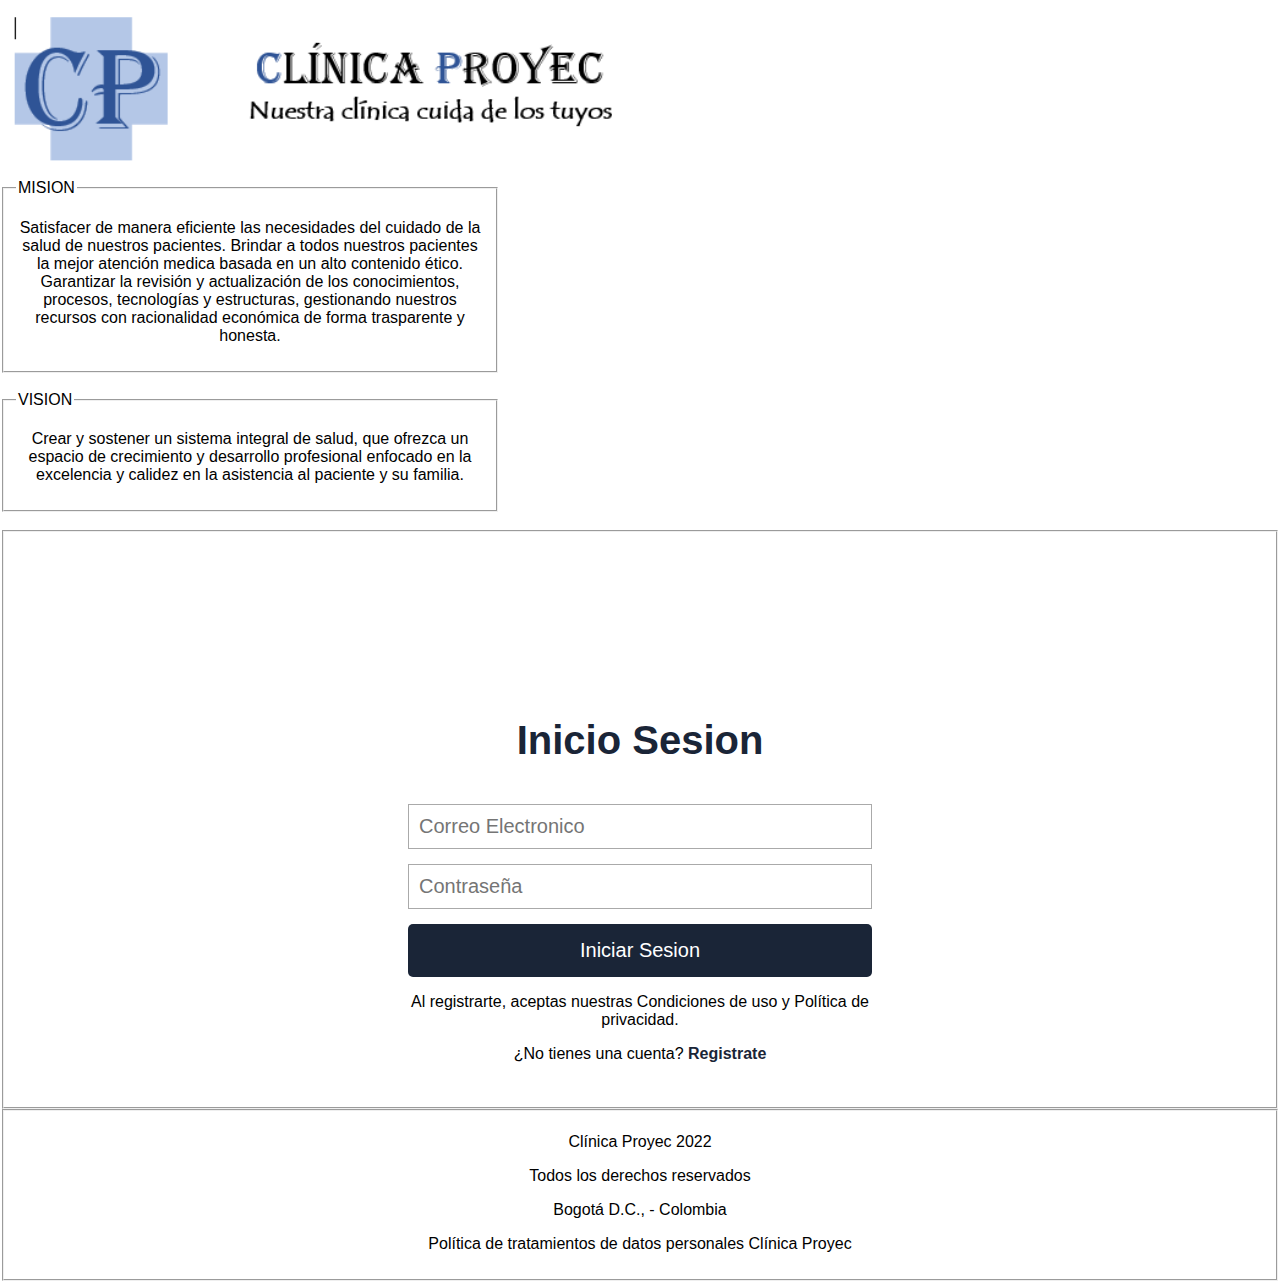
==== index.html @ b4f18d2c "cambios en el index" ====
<!DOCTYPE html>
<html lang="en">
<head>
    <meta charset="UTF-8">
    <meta http-equiv="X-UA-Compatible" content="IE=edge">
    <meta name="viewport" content="width=device-width, initial-scale=1.0">
    <title>Clinica Proyec</title>
    <link rel="stylesheet" href="/css/MiEstilo.css">
</head>
<body>
    <img src="/img/Logo.PNG" alt="" width="50%" height="50%">
    <div class="mision">
    <fieldset>
    <legend>MISION</legend>
        <P>Satisfacer de manera eficiente las necesidades del cuidado de la salud de nuestros pacientes. 
            Brindar a todos nuestros pacientes la mejor atención medica basada en un alto contenido ético.
            Garantizar la revisión y actualización de los conocimientos, procesos, tecnologías y estructuras,
             gestionando nuestros recursos con racionalidad económica de forma trasparente y honesta.
            </P>
    </fieldset><br>

    <fieldset>
    <legend>VISION</legend>
            <P>Crear y sostener un sistema integral de salud, que ofrezca un espacio de crecimiento y desarrollo
               profesional enfocado en la excelencia y calidez en la asistencia al paciente y su familia.</P>
    </fieldset><br> 
</div>
    <fieldset>
    <form class="formulario ">
    
        <h1>Inicio Sesion</h1>
         <div class="contenedor">
         
         
             
             <div class="input-contenedor">
             <i class="fas fa-envelope icon"></i>
             <input type="text" placeholder="Correo Electronico">
             
             </div>
             
             <div class="input-contenedor">
            <i class="fas fa-key icon"></i>
             <input type="password" placeholder="Contraseña">
             
             </div>
             <input type="submit" value="Iniciar Sesion" class="button">
             <p>Al registrarte, aceptas nuestras Condiciones de uso y Política de privacidad.</p>
             <p>¿No tienes una cuenta? <a class="link" href="registro.html">Registrate </a></p>
         </div>
        </fieldset>
        </form>
</body>
<footer>
    <fieldset>
    <p>Clínica Proyec 2022 </p>
    <p>Todos los derechos reservados </p>
    <p>Bogotá D.C., - Colombia </p>
    <p>Política de tratamientos de datos personales Clínica Proyec </p>
    </fieldset>
</footer>    
</html>
---- css/MiEstilo.css ----
* {
    font-family: sans-serif; /* Change your font family */
  }
  
  .content-table {
    border-collapse: collapse;
    margin: 25px 0;
    font-size: 0.9em;
    min-width: 400px;
    border-radius: 5px 5px 0 0;
    overflow: hidden;
    box-shadow: 0 0 20px rgba(0, 0, 0, 0.15);
  }
  
  .content-table thead tr {
    background-color: #009879;
    color: #ffffff;
    text-align: left;
    font-weight: bold;
  }
  
  .content-table th,
  .content-table td {
    padding: 12px 15px;
  }
  
  .content-table tbody tr {
    border-bottom: 1px solid #dddddd;
  }
  
  .content-table tbody tr:nth-of-type(even) {
    background-color: #f3f3f3;
  }
  
  .content-table tbody tr:last-of-type {
    border-bottom: 2px solid #009879;
  }
  
  .content-table tbody tr.active-row {
    font-weight: bold;
    color: #009879;
  }


/* Estilos para index "Inicio de sesion" */

  body {
    font-family: Arial, Helvetica, sans-serif;
    margin: 0;
   background: url(imagen.jpg);
    background-size: cover;
    background-attachment: fixed;
}
* {
    box-sizing: border-box;
}
.contenedor{
    width: 100%;
    padding: 15px;
}
.formulario{
    background: #fff;
    margin-top:  150px;
    padding: 3px;
}
h1{
    text-align: center;
    color: #1a2537;
    font-size: 40px;
}
input[type="text"],
input[type="password"]{
    font-size: 20px;
    width: 82%;
    padding: 10px;
    border: none;
}
.input-contenedor{
    margin-bottom: 15px;
    border: 1px solid #aaa;
}
.icon{
    min-width: 50px;
    text-align: center;
    color: #999;
}
.button{
    border: none;
    width: 100%;
    color: white;
    font-size: 20px;
    background:  #1a2537;
    padding: 15px 20px;
    border-radius: 5px;
    cursor: pointer;
}
.button:hover{
    background: cadetblue;
}
p{
    text-align: center;
}
.link{
    text-decoration: none;
      color: #1a2537;
    font-weight: 600;
}
.link:hover{
     color: cadetblue;
}
@media(min-width:768px)
{
    .formulario{
        margin: auto;
        width: 500px;
        margin-top: 150px;
        border-radius: 2%;
    }
}

/* Estilos para index.html / mision */
.mision {
    width: 500px;
    text-align: left;
    




}
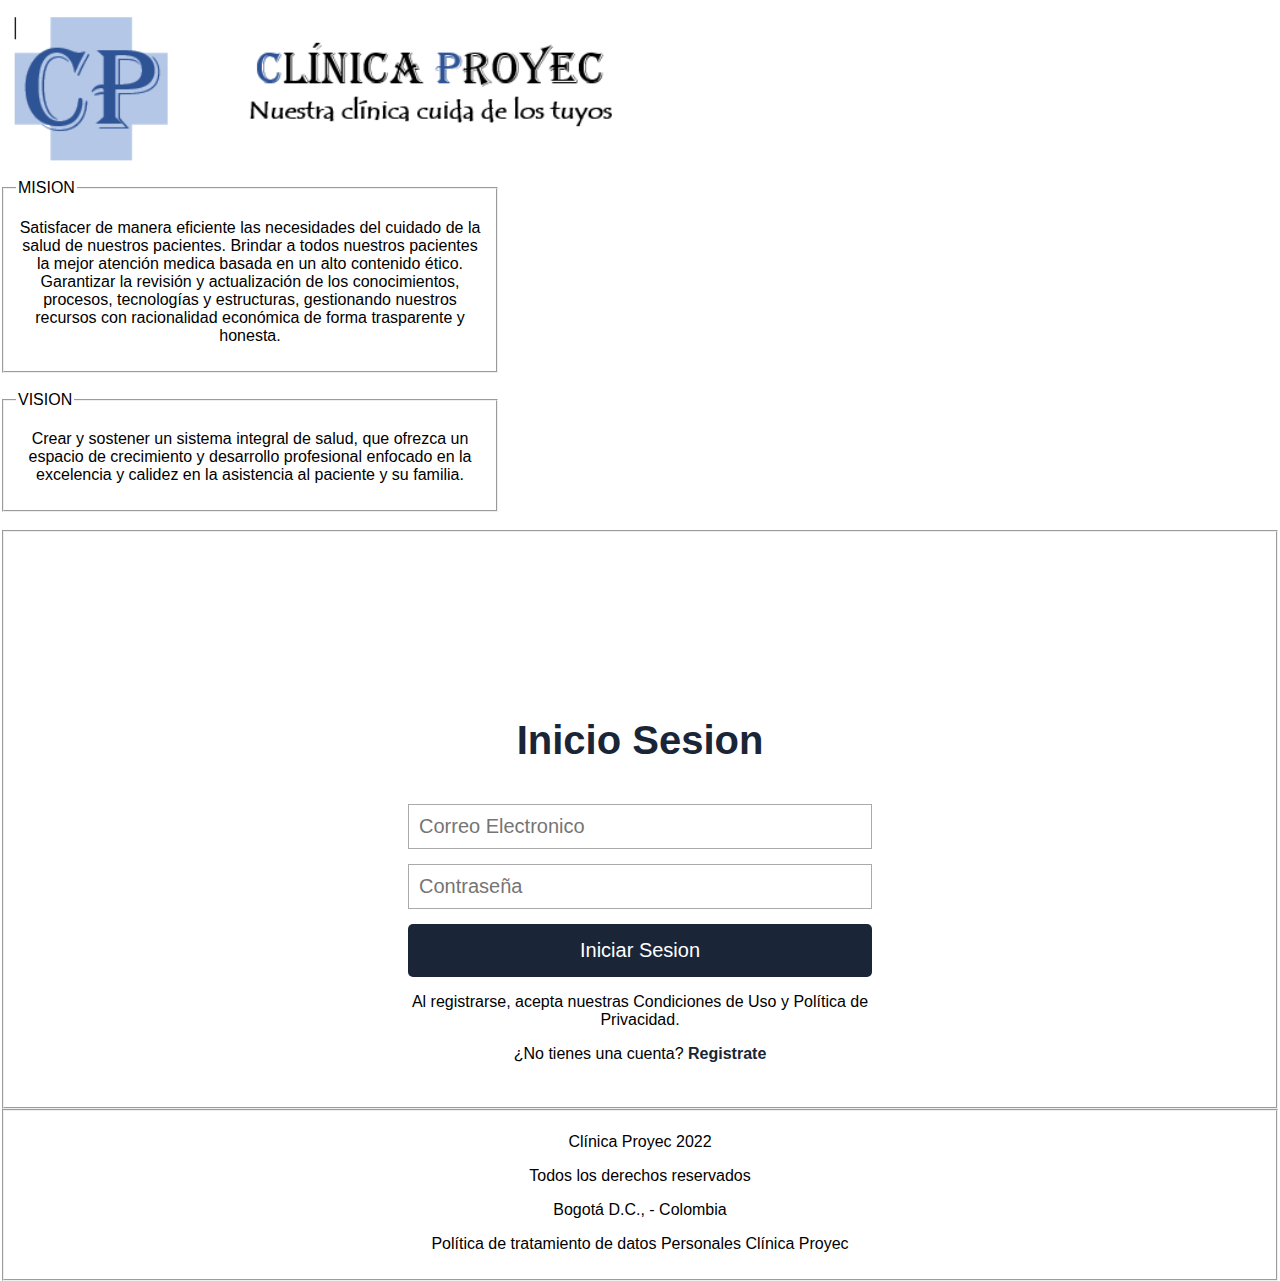
==== commit 6cf589a4: "BLABANLA" ====
--- a/index.html
+++ b/index.html
@@ -45,7 +45,7 @@
              
              </div>
              <input type="submit" value="Iniciar Sesion" class="button">
-             <p>Al registrarte, aceptas nuestras Condiciones de uso y Política de privacidad.</p>
+             <p>Al registrarse, acepta nuestras Condiciones de Uso y Política de Privacidad.</p>
              <p>¿No tienes una cuenta? <a class="link" href="registro.html">Registrate </a></p>
          </div>
         </fieldset>
@@ -56,7 +56,7 @@
     <p>Clínica Proyec 2022 </p>
     <p>Todos los derechos reservados </p>
     <p>Bogotá D.C., - Colombia </p>
-    <p>Política de tratamientos de datos personales Clínica Proyec </p>
+    <p>Política de tratamiento de datos Personales Clínica Proyec </p>
     </fieldset>
 </footer>    
 </html>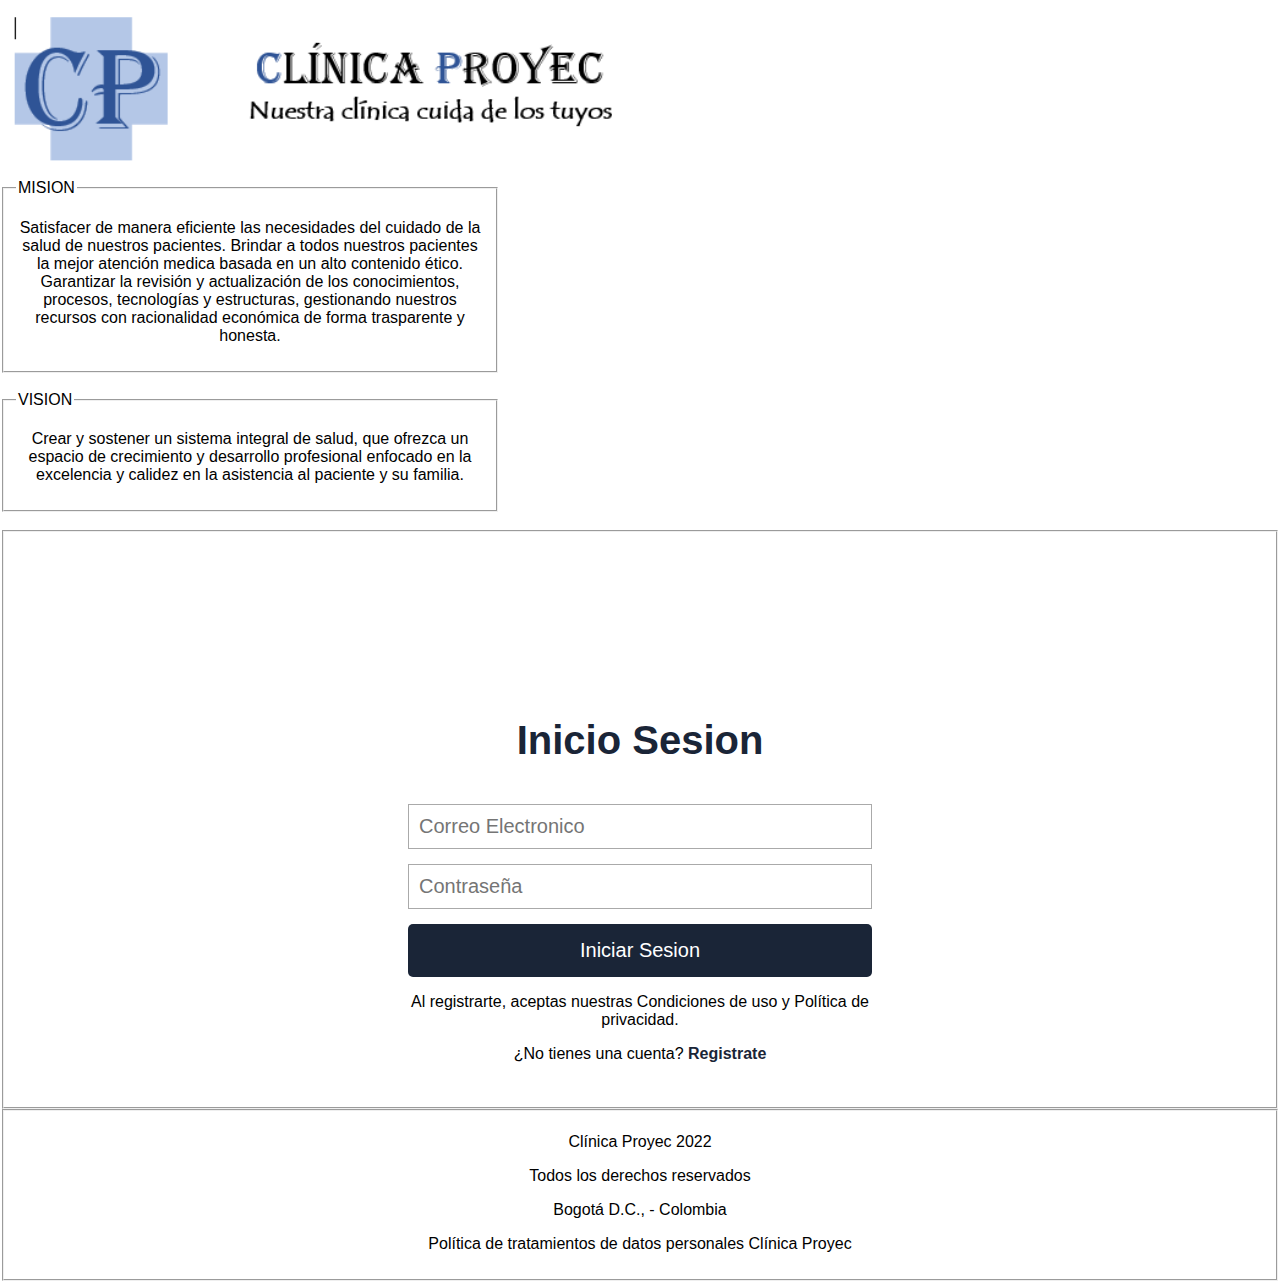
==== commit 31813d83: "Merge branch 'master' of https://github.com/M1lenaLopez/Proyecto-Clinica" ====
--- a/index.html
+++ b/index.html
@@ -45,7 +45,7 @@
              
              </div>
              <input type="submit" value="Iniciar Sesion" class="button">
-             <p>Al registrarse, acepta nuestras Condiciones de Uso y Política de Privacidad.</p>
+             <p>Al registrarte, aceptas nuestras Condiciones de uso y Política de privacidad.</p>
              <p>¿No tienes una cuenta? <a class="link" href="registro.html">Registrate </a></p>
          </div>
         </fieldset>
@@ -56,7 +56,7 @@
     <p>Clínica Proyec 2022 </p>
     <p>Todos los derechos reservados </p>
     <p>Bogotá D.C., - Colombia </p>
-    <p>Política de tratamiento de datos Personales Clínica Proyec </p>
+    <p>Política de tratamientos de datos personales Clínica Proyec </p>
     </fieldset>
 </footer>    
 </html>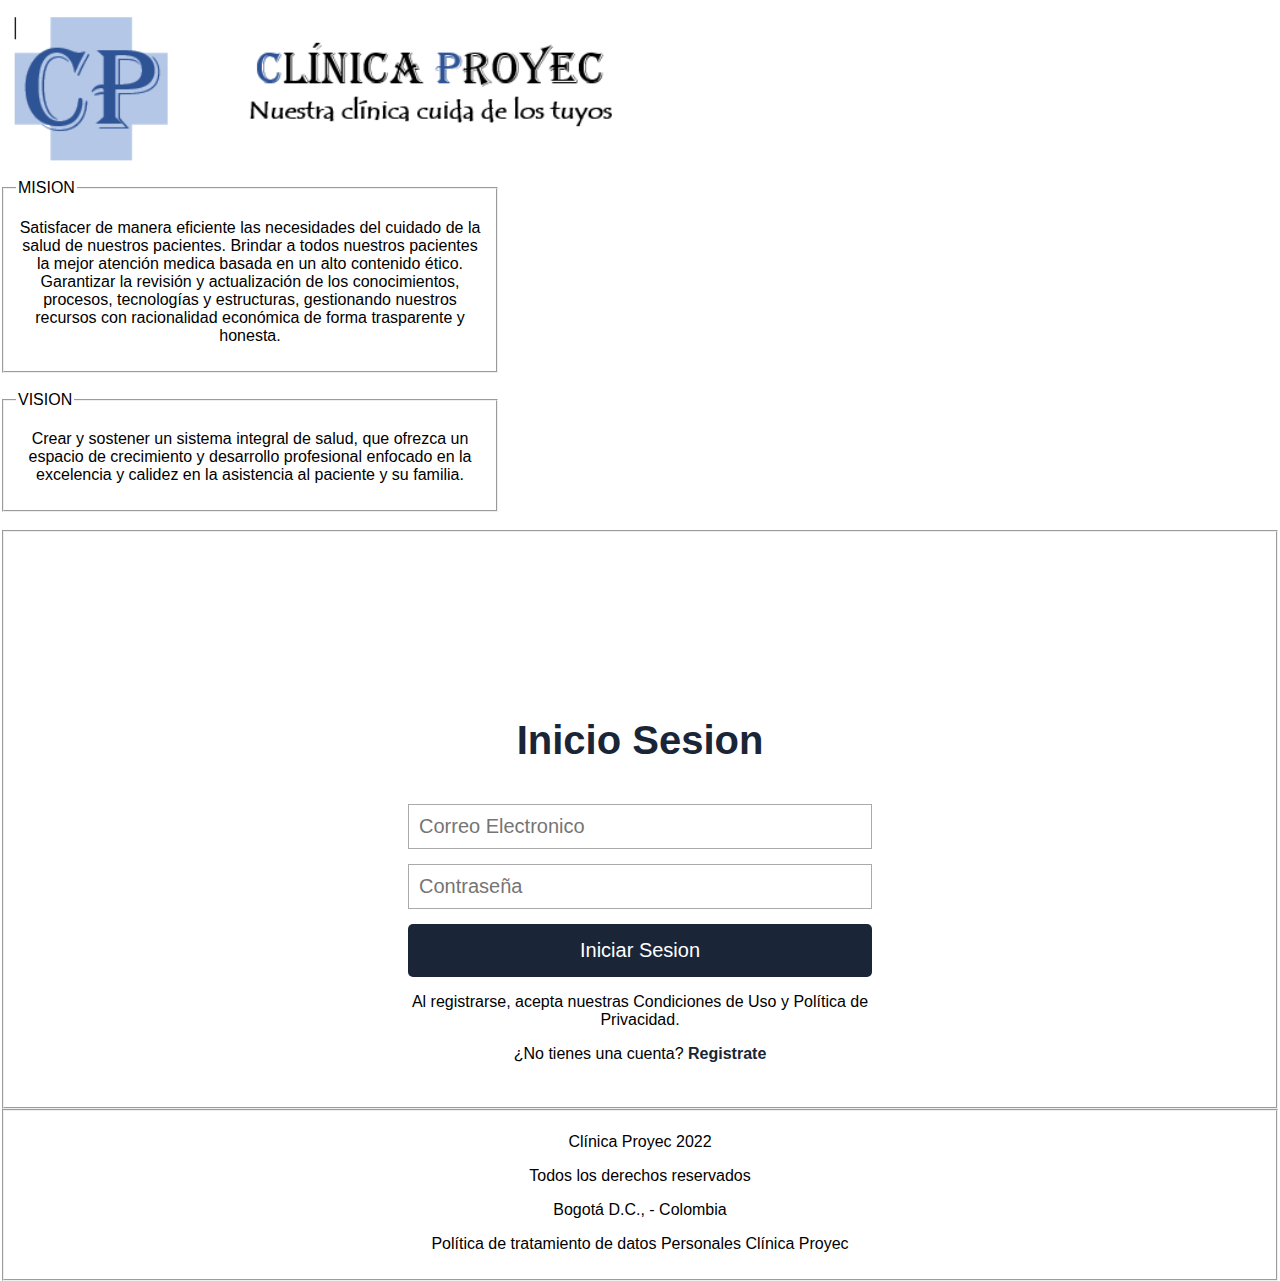
==== commit 966c1283: "hola" ====
--- a/index.html
+++ b/index.html
@@ -45,18 +45,19 @@
              
              </div>
              <input type="submit" value="Iniciar Sesion" class="button">
-             <p>Al registrarte, aceptas nuestras Condiciones de uso y Política de privacidad.</p>
+             <p>Al registrarse, acepta nuestras Condiciones de Uso y Política de Privacidad.</p>
              <p>¿No tienes una cuenta? <a class="link" href="registro.html">Registrate </a></p>
          </div>
         </fieldset>
         </form>
 </body>
 <footer>
+
     <fieldset>
     <p>Clínica Proyec 2022 </p>
     <p>Todos los derechos reservados </p>
     <p>Bogotá D.C., - Colombia </p>
-    <p>Política de tratamientos de datos personales Clínica Proyec </p>
+    <p>Política de tratamiento de datos Personales Clínica Proyec </p>
     </fieldset>
 </footer>    
 </html>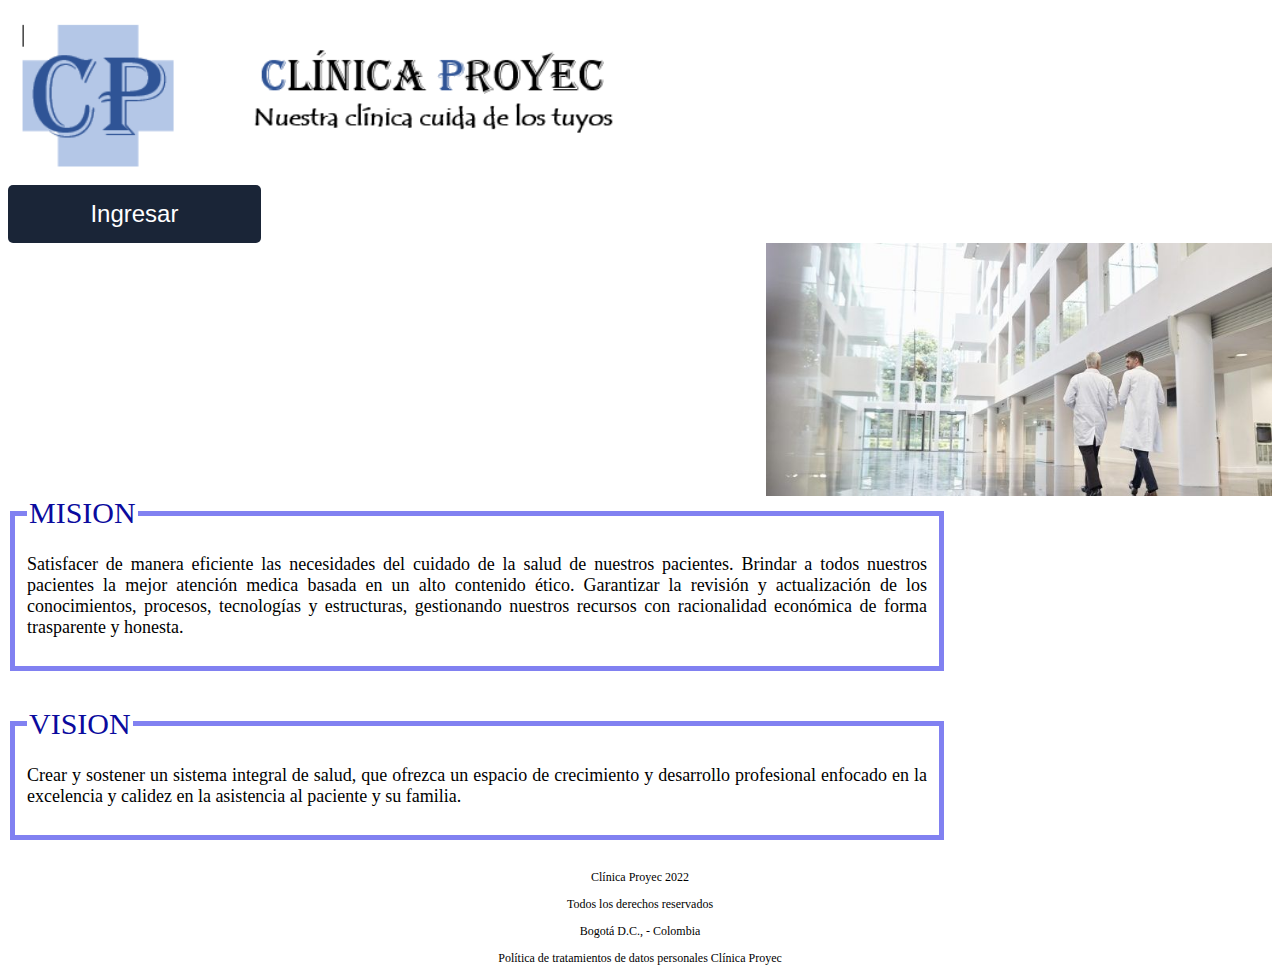
==== commit beddd079: "cam1" ====
--- a/index.html
+++ b/index.html
@@ -9,55 +9,37 @@
 </head>
 <body>
     <img src="/img/Logo.PNG" alt="" width="50%" height="50%">
-    <div class="mision">
-    <fieldset>
-    <legend>MISION</legend>
-        <P>Satisfacer de manera eficiente las necesidades del cuidado de la salud de nuestros pacientes. 
-            Brindar a todos nuestros pacientes la mejor atención medica basada en un alto contenido ético.
-            Garantizar la revisión y actualización de los conocimientos, procesos, tecnologías y estructuras,
-             gestionando nuestros recursos con racionalidad económica de forma trasparente y honesta.
-            </P>
-    </fieldset><br>
+    <form action="/vistas/Autenticación" method="get">
+        <input type="submit" value="Ingresar" class="button" id="ingresar">
+    <div class="contenedor">
+        <img src="/img/imagen (1).jpg" alt="" width="50%" height="50%" id="imagen1">
 
-    <fieldset>
-    <legend>VISION</legend>
-            <P>Crear y sostener un sistema integral de salud, que ofrezca un espacio de crecimiento y desarrollo
-               profesional enfocado en la excelencia y calidez en la asistencia al paciente y su familia.</P>
-    </fieldset><br> 
+        <div class="misionyVision">
+            <fieldset>
+                <legend class="mision">MISION</legend>
+                    <P id="mision"> Satisfacer de manera eficiente las necesidades del 
+                        cuidado de la salud de nuestros pacientes. 
+                        Brindar a todos nuestros pacientes la mejor atención medica basada en un alto contenido ético.
+                        Garantizar la revisión y actualización de los conocimientos, procesos, tecnologías y estructuras,
+                         gestionando nuestros recursos con racionalidad económica de forma trasparente y honesta.
+                        </P>
+            </fieldset><br><br>
+            <fieldset>
+                <legend>VISION</legend>
+                        <P id="vision">Crear y sostener un sistema integral de salud, que ofrezca un espacio de crecimiento y desarrollo
+                           profesional enfocado en la excelencia y calidez en la asistencia al paciente y su familia.</P>
+            </fieldset><br> 
+
+
 </div>
-    <fieldset>
-    <form class="formulario ">
-    
-        <h1>Inicio Sesion</h1>
-         <div class="contenedor">
-         
-         
-             
-             <div class="input-contenedor">
-             <i class="fas fa-envelope icon"></i>
-             <input type="text" placeholder="Correo Electronico">
-             
-             </div>
-             
-             <div class="input-contenedor">
-            <i class="fas fa-key icon"></i>
-             <input type="password" placeholder="Contraseña">
-             
-             </div>
-             <input type="submit" value="Iniciar Sesion" class="button">
-             <p>Al registrarse, acepta nuestras Condiciones de Uso y Política de Privacidad.</p>
-             <p>¿No tienes una cuenta? <a class="link" href="registro.html">Registrate </a></p>
-         </div>
-        </fieldset>
-        </form>
+
+</form>
 </body>
-<footer>
-
-    <fieldset>
+<footer id="copyright">
     <p>Clínica Proyec 2022 </p>
     <p>Todos los derechos reservados </p>
     <p>Bogotá D.C., - Colombia </p>
-    <p>Política de tratamiento de datos Personales Clínica Proyec </p>
-    </fieldset>
+    <p>Política de tratamientos de datos personales Clínica Proyec </p>
+   
 </footer>    
 </html>--- a/css/MiEstilo.css
+++ b/css/MiEstilo.css
@@ -1,130 +1,58 @@
-* {
-    font-family: sans-serif; /* Change your font family */
-  }
-  
-  .content-table {
-    border-collapse: collapse;
-    margin: 25px 0;
-    font-size: 0.9em;
-    min-width: 400px;
-    border-radius: 5px 5px 0 0;
-    overflow: hidden;
-    box-shadow: 0 0 20px rgba(0, 0, 0, 0.15);
-  }
-  
-  .content-table thead tr {
-    background-color: #009879;
-    color: #ffffff;
-    text-align: left;
-    font-weight: bold;
-  }
-  
-  .content-table th,
-  .content-table td {
-    padding: 12px 15px;
-  }
-  
-  .content-table tbody tr {
-    border-bottom: 1px solid #dddddd;
-  }
-  
-  .content-table tbody tr:nth-of-type(even) {
-    background-color: #f3f3f3;
-  }
-  
-  .content-table tbody tr:last-of-type {
-    border-bottom: 2px solid #009879;
-  }
-  
-  .content-table tbody tr.active-row {
-    font-weight: bold;
-    color: #009879;
-  }
+
+legend {
+    font-family: algerian;
+    font-size: 30px;
+    color: rgb(11, 11, 158);
+}
+
+  fieldset {
+    border: 5px solid rgb(129, 129, 241); 
+    width: 900px;
+   
+  } /* 
+.contenedor {
+    display: flex;
+   
+
+} 
+
+.iniciDeSesion {
+   flex-direction:column;
+   
+} */
+#mision{
+    font-size: 18px;
+    font-family: lucida calligraphy;
+    text-align: justify;
+}
+#vision{
+    font-size: 18px;
+    font-family: lucida calligraphy;
+    text-align: justify;
+}
 
 
-/* Estilos para index "Inicio de sesion" */
-
-  body {
-    font-family: Arial, Helvetica, sans-serif;
-    margin: 0;
-   background: url(imagen.jpg);
-    background-size: cover;
-    background-attachment: fixed;
+#copyright{
+    font-size: 12px;
+    font-family: Calibri;
+    text-align: center;
 }
-* {
-    box-sizing: border-box;
+#imagen1{
+    width: 40%;
+    height: 40%;
+    float: right;
+    flex-direction: column;
 }
-.contenedor{
-    width: 100%;
-    padding: 15px;
-}
-.formulario{
-    background: #fff;
-    margin-top:  150px;
-    padding: 3px;
-}
-h1{
-    text-align: center;
-    color: #1a2537;
-    font-size: 40px;
-}
-input[type="text"],
-input[type="password"]{
-    font-size: 20px;
-    width: 82%;
-    padding: 10px;
+#ingresar{
     border: none;
-}
-.input-contenedor{
-    margin-bottom: 15px;
-    border: 1px solid #aaa;
-}
-.icon{
-    min-width: 50px;
-    text-align: center;
-    color: #999;
-}
-.button{
-    border: none;
-    width: 100%;
+    width: 20%;
     color: white;
-    font-size: 20px;
+    font-size: 24px;
     background:  #1a2537;
     padding: 15px 20px;
     border-radius: 5px;
     cursor: pointer;
-}
-.button:hover{
-    background: cadetblue;
-}
-p{
-    text-align: center;
-}
-.link{
-    text-decoration: none;
-      color: #1a2537;
-    font-weight: 600;
-}
-.link:hover{
-     color: cadetblue;
-}
-@media(min-width:768px)
-{
-    .formulario{
-        margin: auto;
-        width: 500px;
-        margin-top: 150px;
-        border-radius: 2%;
-    }
+
 }
 
-/* Estilos para index.html / mision */
-.mision {
-    width: 500px;
-    text-align: left;
-    
 
-
-
-
-}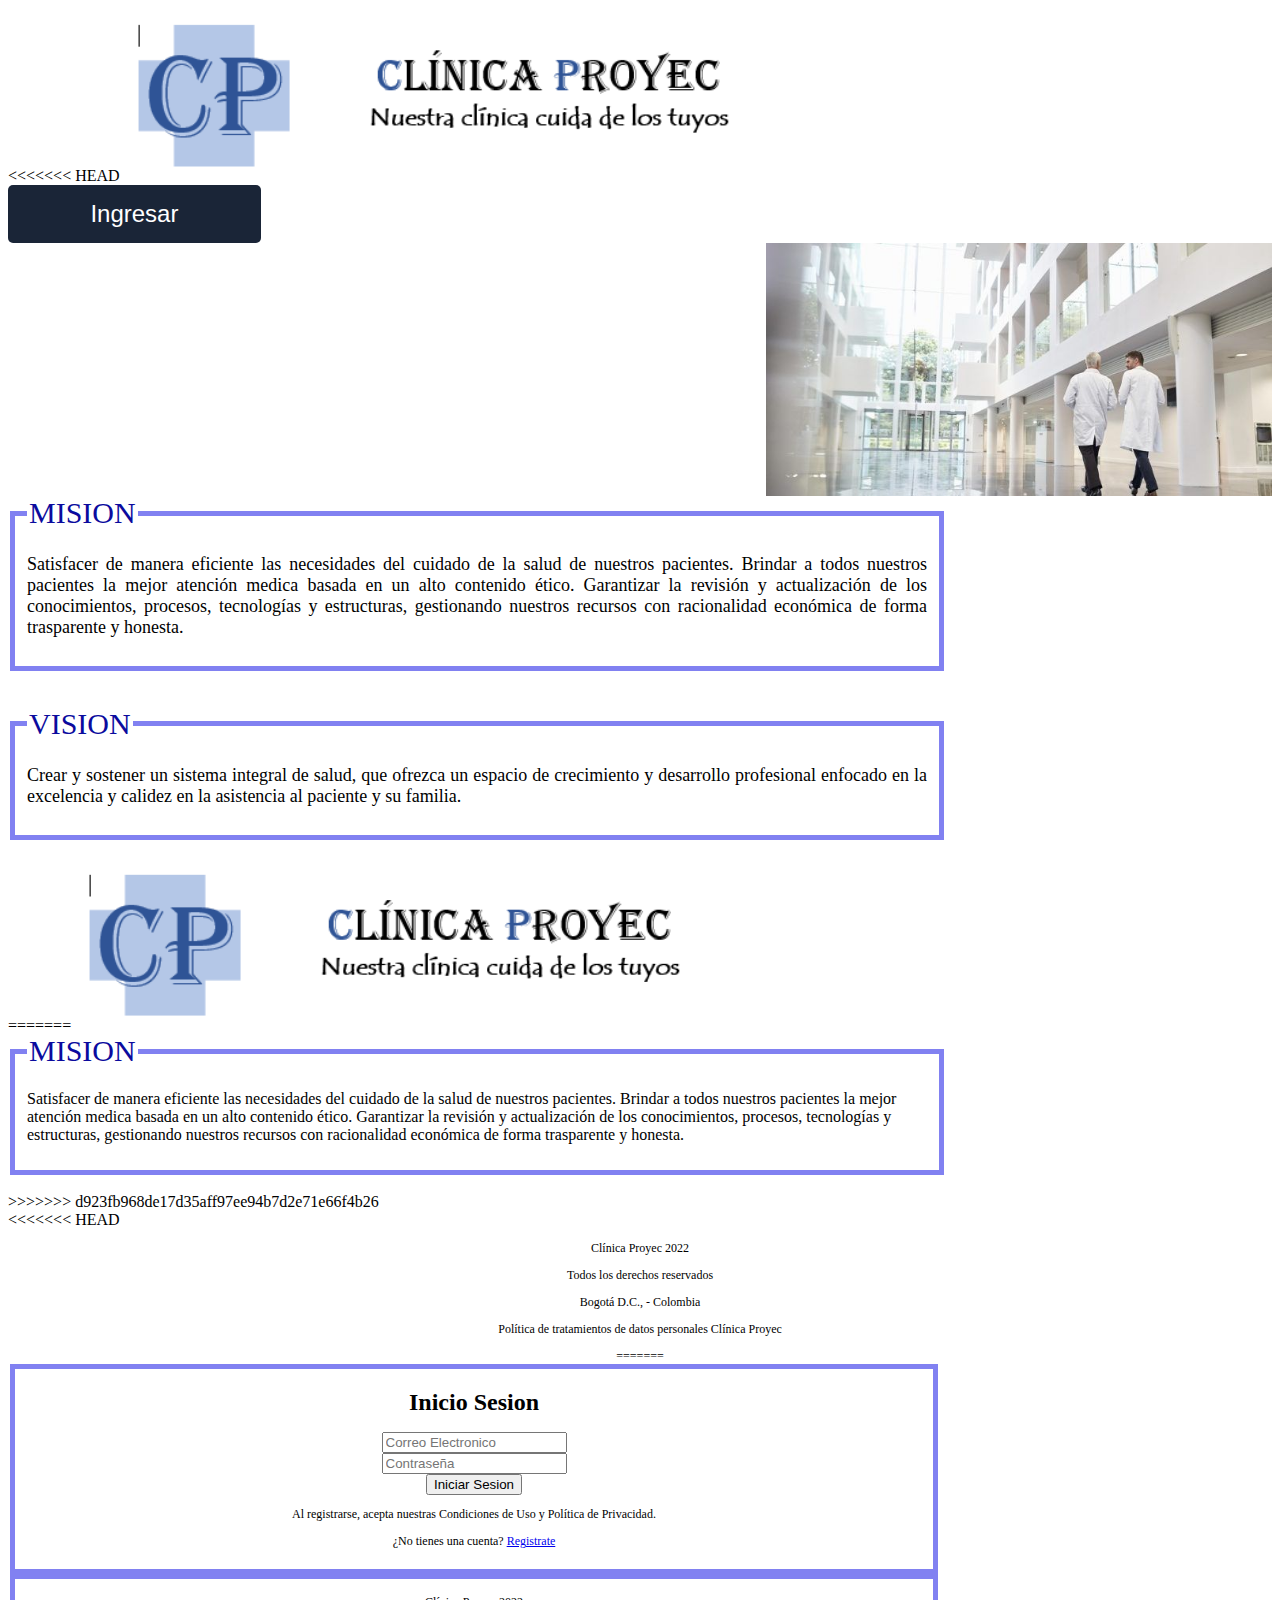
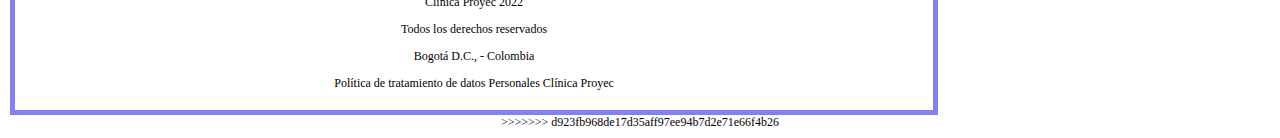
==== commit fb3621ed: "cambio3" ====
--- a/index.html
+++ b/index.html
@@ -8,6 +8,7 @@
     <link rel="stylesheet" href="/css/MiEstilo.css">
 </head>
 <body>
+<<<<<<< HEAD
     <img src="/img/Logo.PNG" alt="" width="50%" height="50%">
     <form action="/vistas/Autenticación" method="get">
         <input type="submit" value="Ingresar" class="button" id="ingresar">
@@ -30,8 +31,21 @@
                            profesional enfocado en la excelencia y calidez en la asistencia al paciente y su familia.</P>
             </fieldset><br> 
 
+=======
+    <img src="./img/Logo.PNG" alt="" width="50%" height="50%">
+    <div class="mision">
+    <fieldset>
+    <legend>MISION</legend>
+        <P>Satisfacer de manera eficiente las necesidades del cuidado de la salud de nuestros pacientes. 
+            Brindar a todos nuestros pacientes la mejor atención medica basada en un alto contenido ético.
+            Garantizar la revisión y actualización de los conocimientos, procesos, tecnologías y estructuras,
+             gestionando nuestros recursos con racionalidad económica de forma trasparente y honesta.
+            </P>
+    </fieldset><br>
+>>>>>>> d923fb968de17d35aff97ee94b7d2e71e66f4b26
 
 </div>
+<<<<<<< HEAD
 
 </form>
 </body>
@@ -41,5 +55,41 @@
     <p>Bogotá D.C., - Colombia </p>
     <p>Política de tratamientos de datos personales Clínica Proyec </p>
    
+=======
+    <fieldset>
+    <form class="formulario ">
+    
+        <h1>Inicio Sesion</h1>
+         <div class="contenedor">
+         
+         
+             
+             <div class="input-contenedor">
+             <i class="fas fa-envelope icon"></i>
+             <input type="text" placeholder="Correo Electronico">
+             
+             </div>
+             
+             <div class="input-contenedor">
+            <i class="fas fa-key icon"></i>
+             <input type="password" placeholder="Contraseña">
+             
+             </div>
+             <input type="submit" value="Iniciar Sesion" class="button">
+             <p>Al registrarse, acepta nuestras Condiciones de Uso y Política de Privacidad.</p>
+             <p>¿No tienes una cuenta? <a class="link" href="registro.html">Registrate </a></p>
+         </div>
+        </fieldset>
+        </form>
+</body>
+<footer>
+
+    <fieldset>
+    <p>Clínica Proyec 2022 </p>
+    <p>Todos los derechos reservados </p>
+    <p>Bogotá D.C., - Colombia </p>
+    <p>Política de tratamiento de datos Personales Clínica Proyec </p>
+    </fieldset>
+>>>>>>> d923fb968de17d35aff97ee94b7d2e71e66f4b26
 </footer>    
 </html>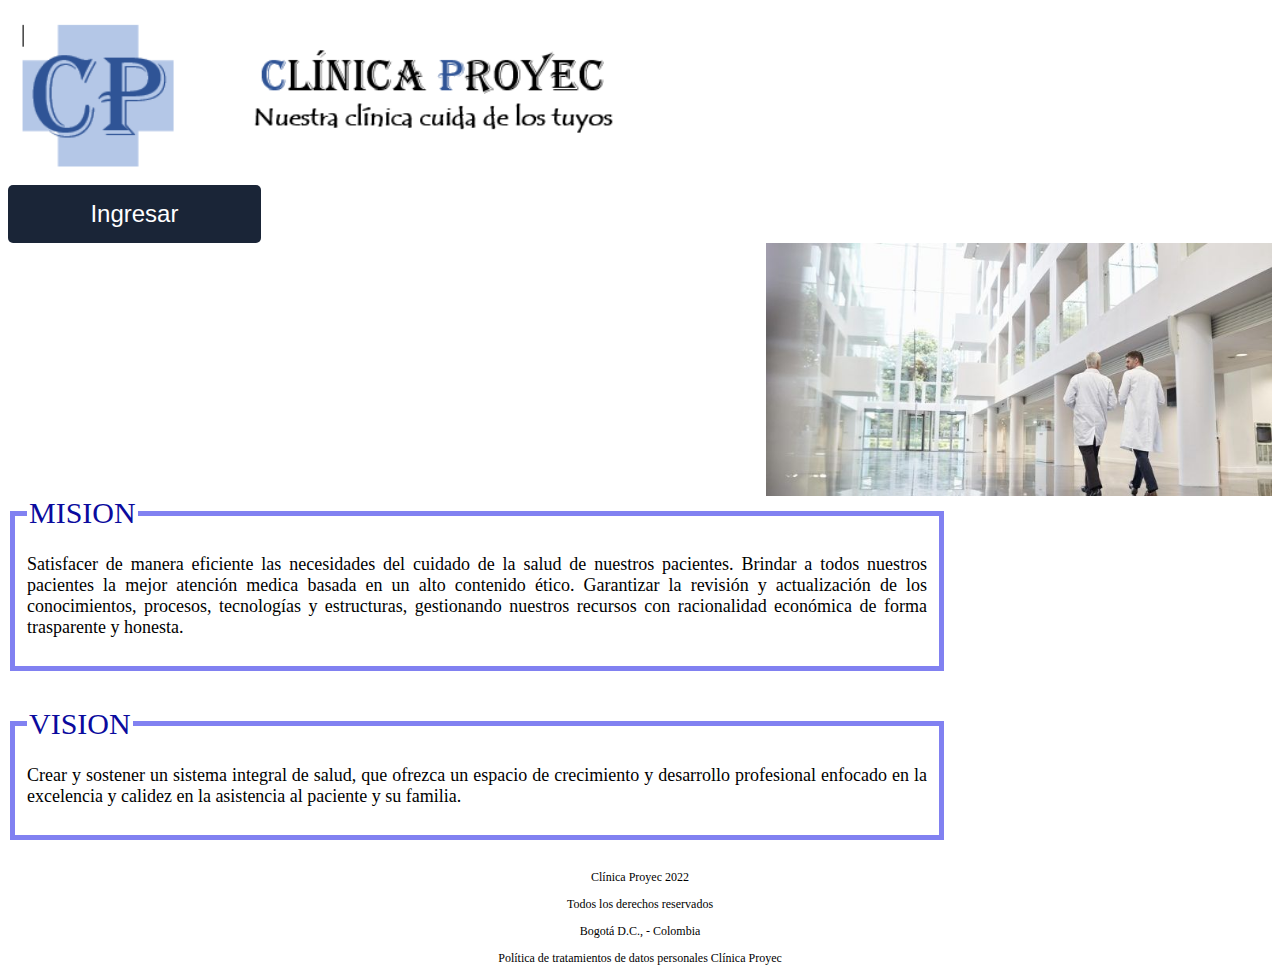
==== commit 9d2f79e7: "cambio4" ====
--- a/index.html
+++ b/index.html
@@ -8,7 +8,6 @@
     <link rel="stylesheet" href="/css/MiEstilo.css">
 </head>
 <body>
-<<<<<<< HEAD
     <img src="/img/Logo.PNG" alt="" width="50%" height="50%">
     <form action="/vistas/Autenticación" method="get">
         <input type="submit" value="Ingresar" class="button" id="ingresar">
@@ -31,21 +30,8 @@
                            profesional enfocado en la excelencia y calidez en la asistencia al paciente y su familia.</P>
             </fieldset><br> 
 
-=======
-    <img src="./img/Logo.PNG" alt="" width="50%" height="50%">
-    <div class="mision">
-    <fieldset>
-    <legend>MISION</legend>
-        <P>Satisfacer de manera eficiente las necesidades del cuidado de la salud de nuestros pacientes. 
-            Brindar a todos nuestros pacientes la mejor atención medica basada en un alto contenido ético.
-            Garantizar la revisión y actualización de los conocimientos, procesos, tecnologías y estructuras,
-             gestionando nuestros recursos con racionalidad económica de forma trasparente y honesta.
-            </P>
-    </fieldset><br>
->>>>>>> d923fb968de17d35aff97ee94b7d2e71e66f4b26
 
 </div>
-<<<<<<< HEAD
 
 </form>
 </body>
@@ -55,41 +41,5 @@
     <p>Bogotá D.C., - Colombia </p>
     <p>Política de tratamientos de datos personales Clínica Proyec </p>
    
-=======
-    <fieldset>
-    <form class="formulario ">
-    
-        <h1>Inicio Sesion</h1>
-         <div class="contenedor">
-         
-         
-             
-             <div class="input-contenedor">
-             <i class="fas fa-envelope icon"></i>
-             <input type="text" placeholder="Correo Electronico">
-             
-             </div>
-             
-             <div class="input-contenedor">
-            <i class="fas fa-key icon"></i>
-             <input type="password" placeholder="Contraseña">
-             
-             </div>
-             <input type="submit" value="Iniciar Sesion" class="button">
-             <p>Al registrarse, acepta nuestras Condiciones de Uso y Política de Privacidad.</p>
-             <p>¿No tienes una cuenta? <a class="link" href="registro.html">Registrate </a></p>
-         </div>
-        </fieldset>
-        </form>
-</body>
-<footer>
-
-    <fieldset>
-    <p>Clínica Proyec 2022 </p>
-    <p>Todos los derechos reservados </p>
-    <p>Bogotá D.C., - Colombia </p>
-    <p>Política de tratamiento de datos Personales Clínica Proyec </p>
-    </fieldset>
->>>>>>> d923fb968de17d35aff97ee94b7d2e71e66f4b26
 </footer>    
 </html>